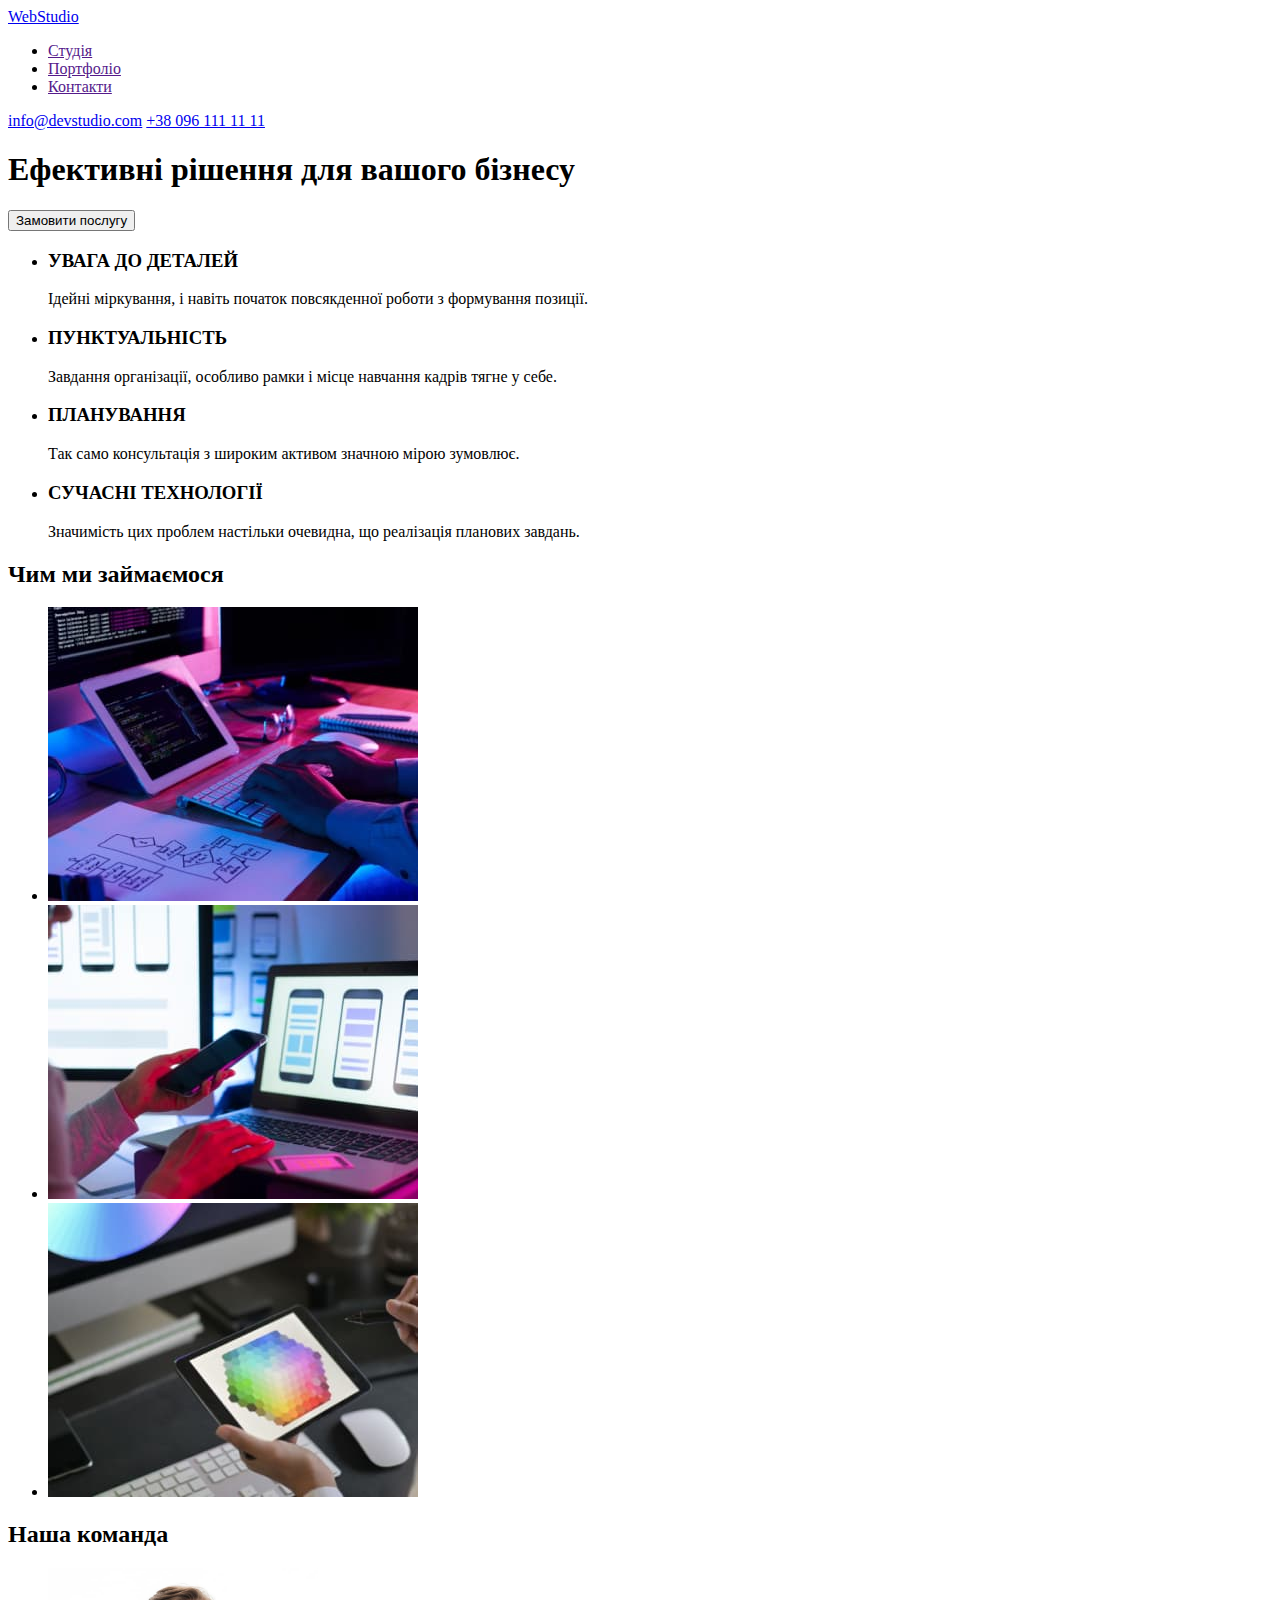
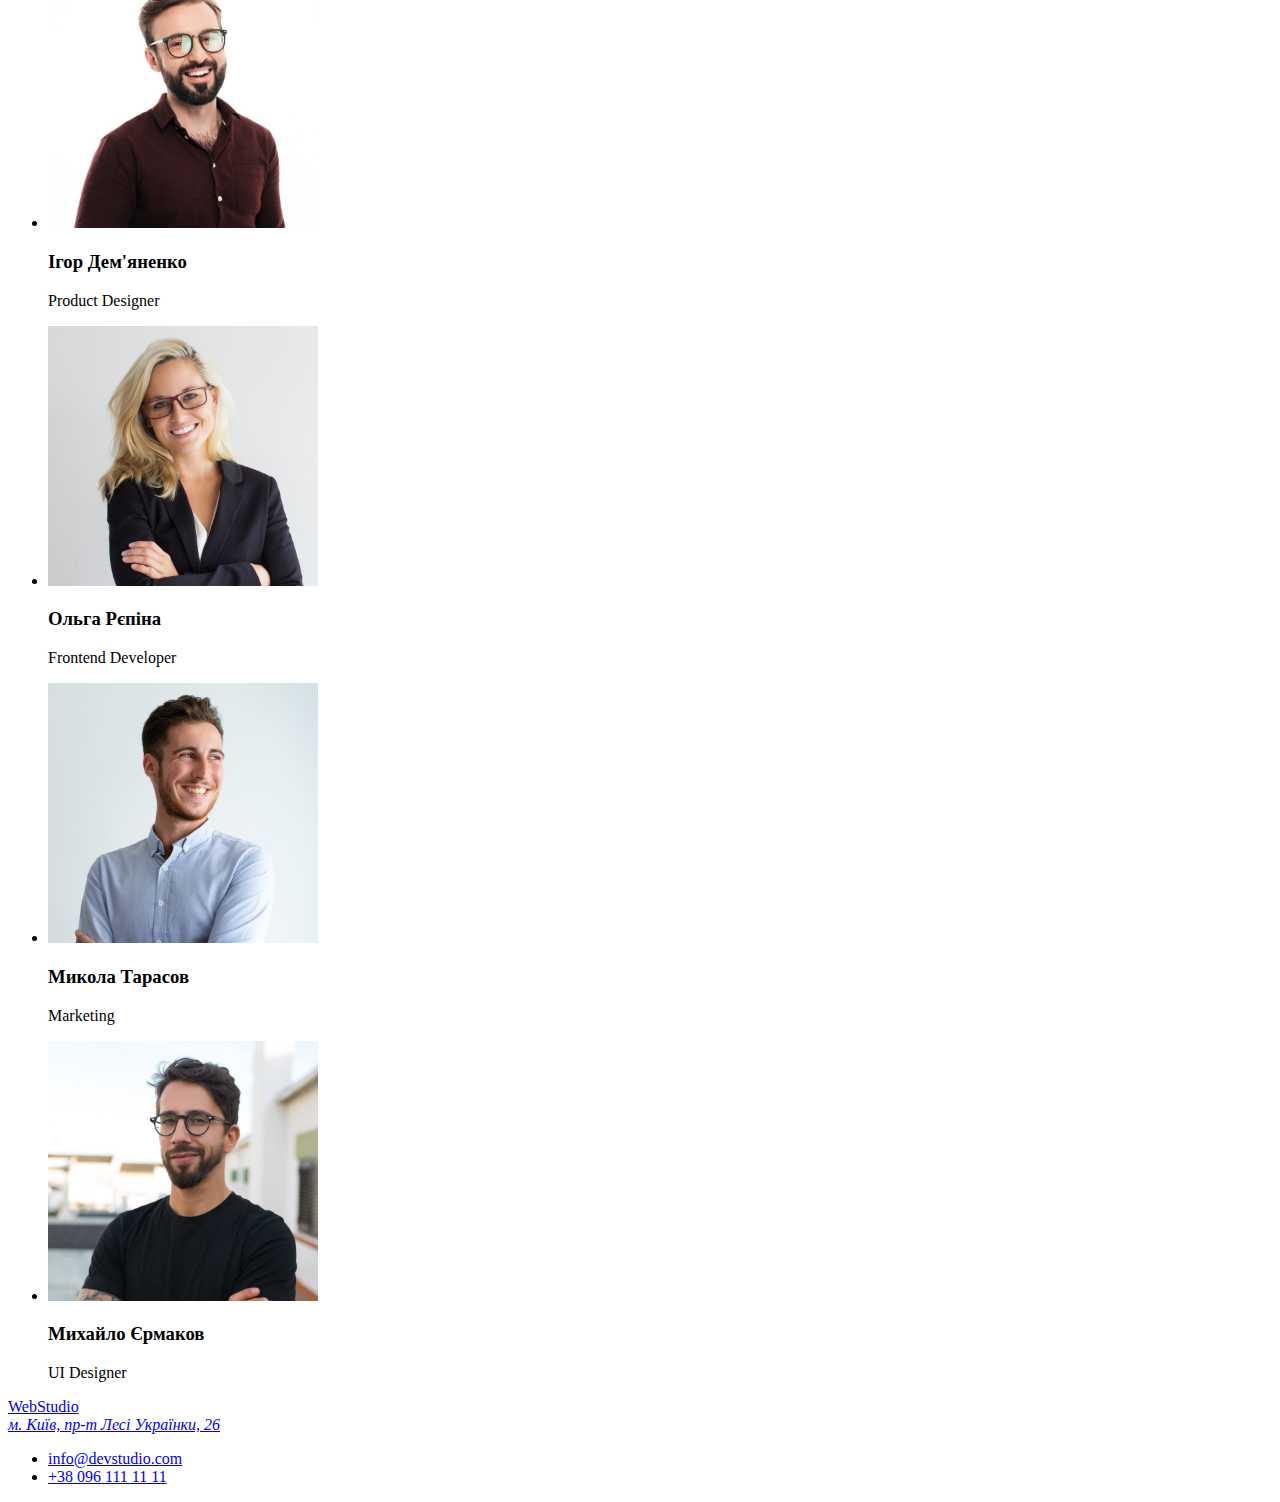
==== index.html @ 8c51a9e9 "копія першого ДЗ" ====
<!DOCTYPE html>
<html lang="uk">
  <head>
    <meta charset="UTF-8" />
    <meta http-equiv="X-UA-Compatible" content="IE=edge" />
    <meta name="viewport" content="width=device-width, initial-scale=1.0" />
    <title>Студія</title>
  </head>
  <body>
    <header>
      <nav>
        <a href="/index.html">WebStudio</a>
        <ul>
          <li><a href="">Студія</a></li>
          <li><a href="">Портфоліо</a></li>
          <li><a href="">Контакти</a></li>
        </ul>
      </nav>
      <a href="mailto:info@devstudio.com">info@devstudio.com</a>
      <a href="tel:+380961111111">+38 096 111 11 11</a>
    </header>
    <main>
      <section>
        <h1>Ефективні рішення для вашого бізнесу</h1>
        <button type="button">Замовити послугу</button>
      </section>
      <section>
        <ul>
          <li>
            <h3>УВАГА ДО ДЕТАЛЕЙ</h3>
            <p>
              Ідейні міркування, і навіть початок повсякденної роботи з
              формування позиції.
            </p>
          </li>
          <li>
            <h3>ПУНКТУАЛЬНІСТЬ</h3>
            <p>
              Завдання організації, особливо рамки і місце навчання кадрів тягне
              у себе.
            </p>
          </li>
          <li>
            <h3>ПЛАНУВАННЯ</h3>
            <p>
              Так само консультація з широким активом значною мірою зумовлює.
            </p>
          </li>
          <li>
            <h3>СУЧАСНІ ТЕХНОЛОГІЇ</h3>
            <p>
              Значимість цих проблем настільки очевидна, що реалізація планових
              завдань.
            </p>
          </li>
        </ul>
      </section>
      <section>
        <h2>Чим ми займаємося</h2>
        <ul>
          <li>
            <a href="">
              <img
                src="./images/works_1.jpg"
                alt="комп'ютер"
                width="370"
                height="294"
              />
            </a>
          </li>
          <li>
            <a href="">
              <img
                src="./images/works_2.jpg"
                alt="телефон"
                width="370"
                height="294"
              />
            </a>
          </li>
          <li>
            <a href="">
              <img
                src="./images/works_3.jpg"
                alt="планшет"
                width="370"
                height="294"
              />
            </a>
          </li>
        </ul>
      </section>
      <section>
        <h2>Наша команда</h2>
        <ul>
          <li>
            <img
              src="./images/ighor.jpg"
              alt="ighor_photo"
              width="270"
              height="260"
            />
            <h3>Ігор Дем'яненко</h3>
            <p>Product Designer</p>
          </li>
          <li>
            <img
              src="./images/olgha.jpg"
              alt="olgha_photo"
              width="270"
              height="260"
            />
            <h3>Ольга Рєпіна</h3>
            <p>Frontend Developer</p>
          </li>
          <li>
            <img
              src="./images/nikolay.jpg"
              alt="nikolay_photo"
              width="270"
              height="260"
            />
            <h3>Микола Тарасов</h3>
            <p>Marketing</p>
          </li>
          <li>
            <img
              src="./images/mihal.jpg"
              alt="mihal_photo"
              width="270"
              height="260"
            />
            <h3>Михайло Єрмаков</h3>
            <p>UI Designer</p>
          </li>
        </ul>
      </section>
    </main>
    <footer>
      <a href="/index.html">WebStudio</a>
      <address>
        <a
          href="https://goo.gl/maps/SMQZqqdCy8B11mjf8"
          target="_blank"
          rel="noreferrer noopener nofollow"
          >м. Київ, пр-т Лесі Українки, 26</a
        >
      </address>
      <ul>
        <li><a href="mailto:info@devstudio.com">info@devstudio.com</a></li>
        <li><a href="tel:+380961111111">+38 096 111 11 11</a></li>
      </ul>
    </footer>
  </body>
</html>
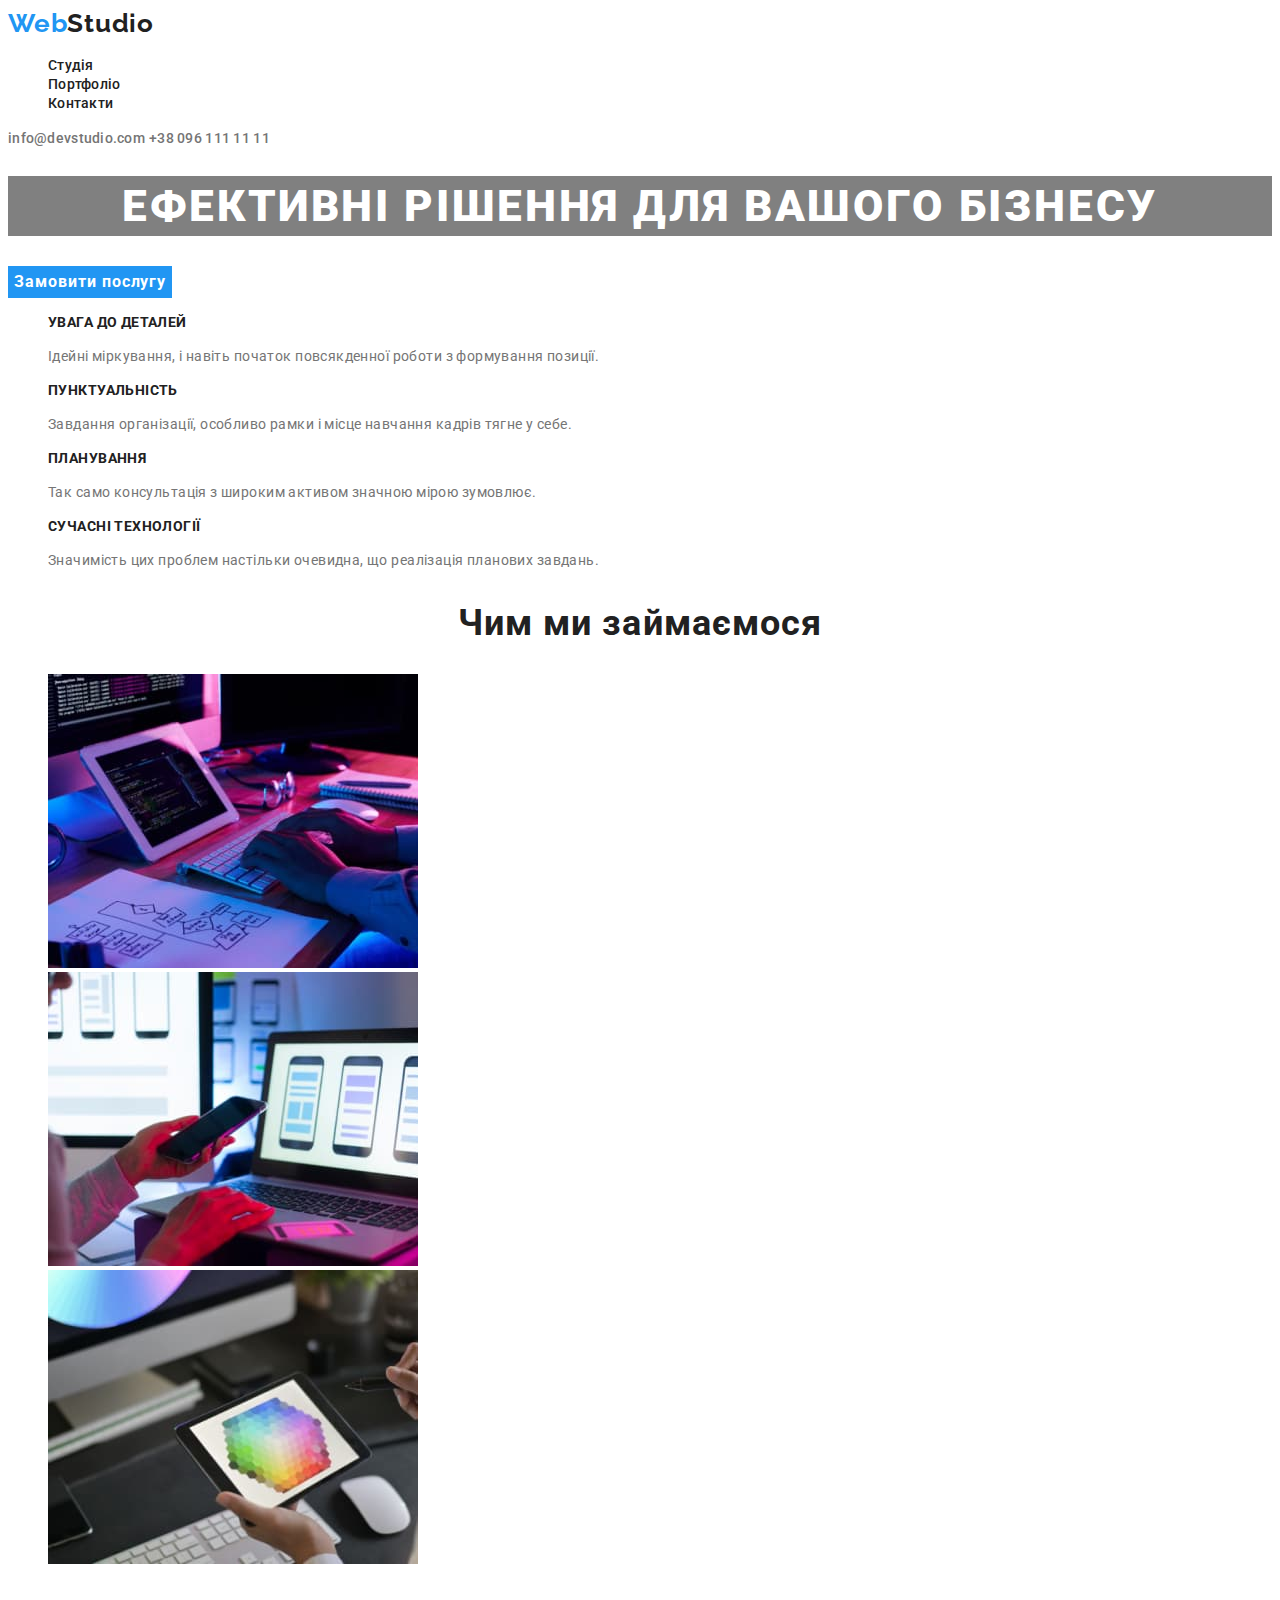
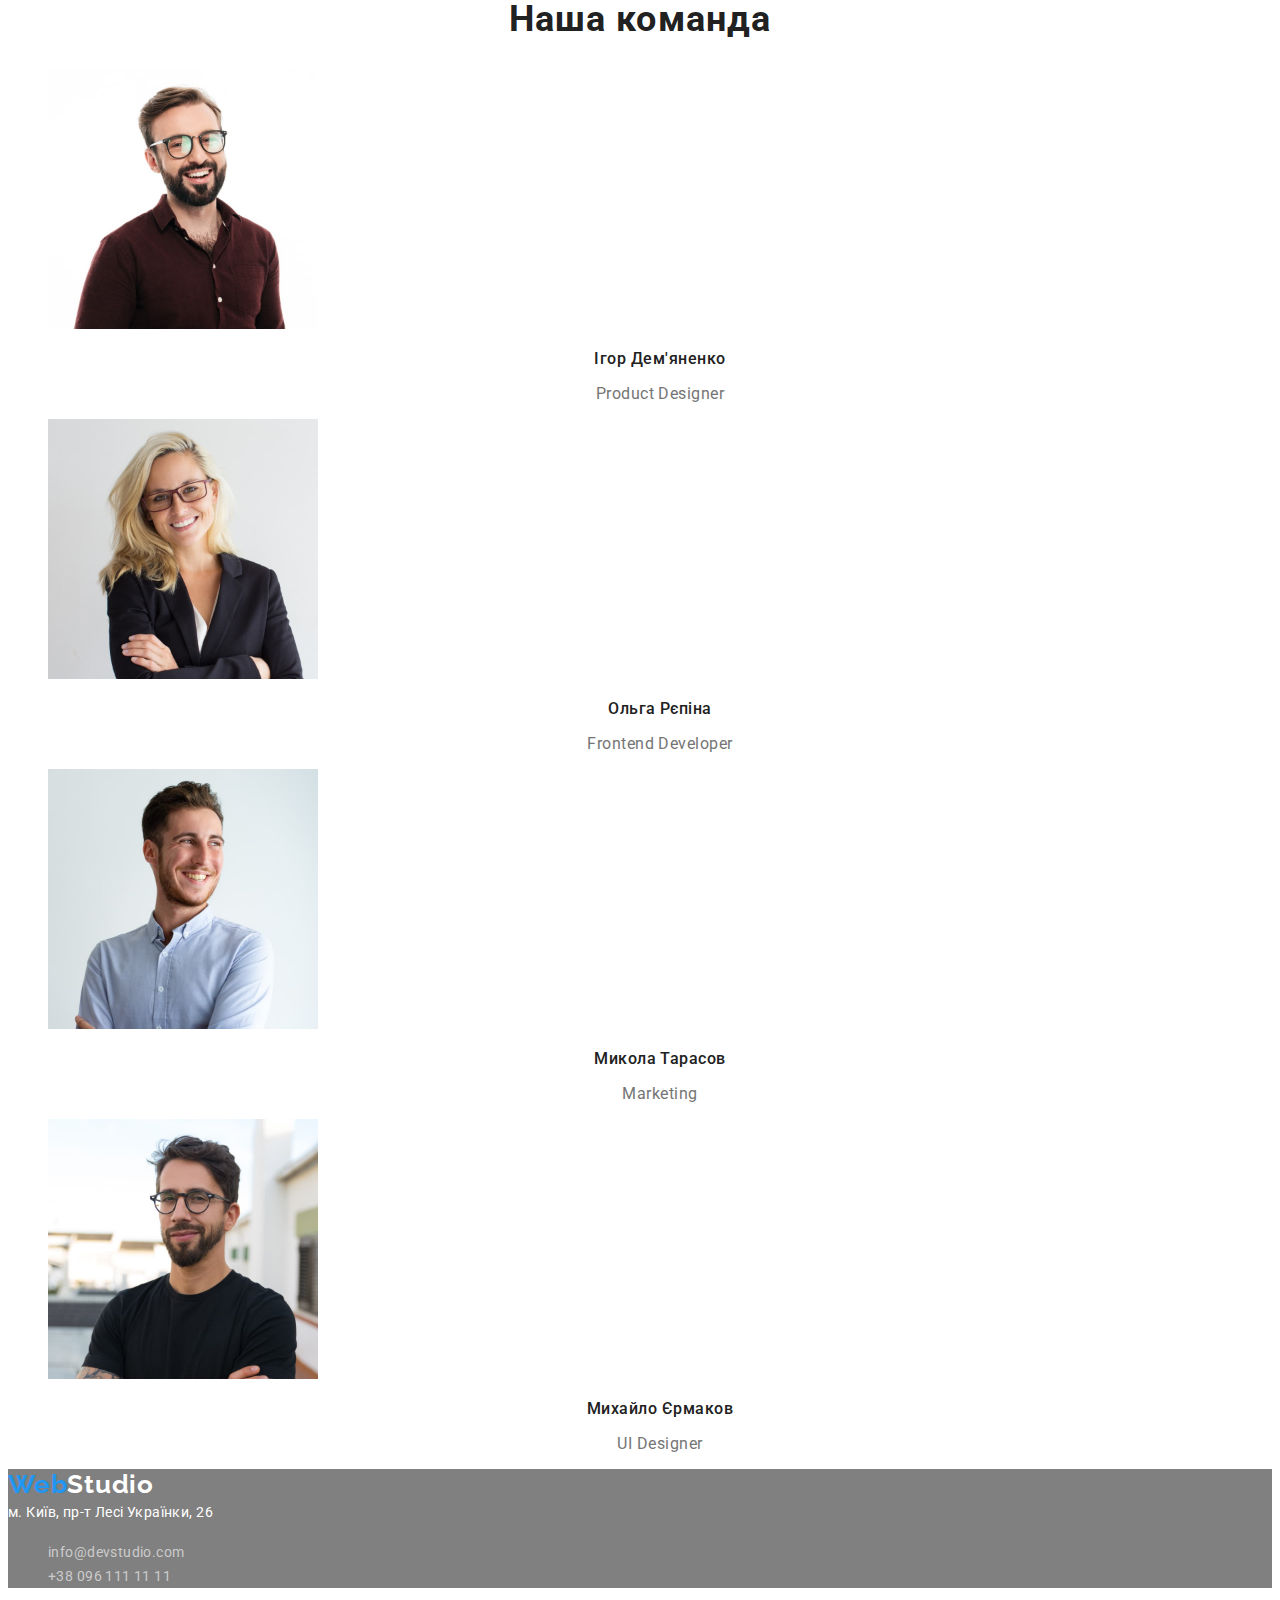
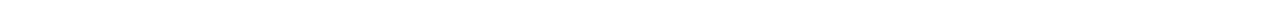
==== commit 920a29da: "додає сторінку портфоліо та СSS для index" ====
--- a/index.html
+++ b/index.html
@@ -5,50 +5,57 @@
     <meta http-equiv="X-UA-Compatible" content="IE=edge" />
     <meta name="viewport" content="width=device-width, initial-scale=1.0" />
     <title>Студія</title>
+    <link rel="stylesheet" href="./css/styles.css">
+    <link rel="preconnect" href="https://fonts.googleapis.com" />
+    <link rel="preconnect" href="https://fonts.gstatic.com" crossorigin />
+    <link
+      href="https://fonts.googleapis.com/css2?family=Raleway:wght@700&family=Roboto:wght@400;500;700;900&display=swap"
+      rel="stylesheet"
+    />
   </head>
   <body>
     <header>
       <nav>
-        <a href="/index.html">WebStudio</a>
-        <ul>
-          <li><a href="">Студія</a></li>
-          <li><a href="">Портфоліо</a></li>
-          <li><a href="">Контакти</a></li>
+        <a class="title link" href="/index.html">Web<span class="title-part">Studio</span></a>
+        <ul class="nav-menu list">
+          <li class="nav-menu-item"><a href=""class="nav-menu-link link">Студія</a></li>
+          <li class="nav-menu-item"><a href="/portfolio.html"class="nav-menu-link link">Портфоліо</a></li>
+          <li class="nav-menu-item"><a href=""class="nav-menu-link link">Контакти</a></li>
         </ul>
       </nav>
-      <a href="mailto:info@devstudio.com">info@devstudio.com</a>
-      <a href="tel:+380961111111">+38 096 111 11 11</a>
+      <a class="header-cont link" href="mailto:info@devstudio.com">info@devstudio.com</a>
+      <a class="header-cont link" href="tel:+380961111111">+38 096 111 11 11</a>
     </header>
     <main>
-      <section>
-        <h1>Ефективні рішення для вашого бізнесу</h1>
-        <button type="button">Замовити послугу</button>
+      <section class="hero">
+        <h1 class="hero-title">Ефективні рішення для вашого бізнесу</h1>
+        <button class="hero-btn" type="button">Замовити послугу</button>
       </section>
-      <section>
-        <ul>
+      <section class="about">
+        <ul class="list">
           <li>
-            <h3>УВАГА ДО ДЕТАЛЕЙ</h3>
-            <p>
+            <h3 class="about-title ">УВАГА ДО ДЕТАЛЕЙ</h3>
+            <p class="about-text">
               Ідейні міркування, і навіть початок повсякденної роботи з
               формування позиції.
             </p>
           </li>
           <li>
-            <h3>ПУНКТУАЛЬНІСТЬ</h3>
-            <p>
+            <h3 class="about-title ">ПУНКТУАЛЬНІСТЬ</h3>
+            <p class="about-text">
               Завдання організації, особливо рамки і місце навчання кадрів тягне
               у себе.
             </p>
           </li>
           <li>
-            <h3>ПЛАНУВАННЯ</h3>
-            <p>
+            <h3 class="about-title ">ПЛАНУВАННЯ</h3>
+            <p class="about-text">
               Так само консультація з широким активом значною мірою зумовлює.
             </p>
           </li>
           <li>
-            <h3>СУЧАСНІ ТЕХНОЛОГІЇ</h3>
-            <p>
+            <h3 class="about-title ">СУЧАСНІ ТЕХНОЛОГІЇ</h3>
+            <p class="about-text">
               Значимість цих проблем настільки очевидна, що реалізація планових
               завдань.
             </p>
@@ -57,7 +64,7 @@
       </section>
       <section>
         <h2>Чим ми займаємося</h2>
-        <ul>
+        <ul class="list">
           <li>
             <a href="">
               <img
@@ -90,9 +97,9 @@
           </li>
         </ul>
       </section>
-      <section>
+      <section class="team">
         <h2>Наша команда</h2>
-        <ul>
+        <ul class="list">
           <li>
             <img
               src="./images/ighor.jpg"
@@ -100,8 +107,8 @@
               width="270"
               height="260"
             />
-            <h3>Ігор Дем'яненко</h3>
-            <p>Product Designer</p>
+            <h3 class="team-member" >Ігор Дем'яненко</h3>
+            <p class="team-member-prof">Product Designer</p>
           </li>
           <li>
             <img
@@ -110,8 +117,8 @@
               width="270"
               height="260"
             />
-            <h3>Ольга Рєпіна</h3>
-            <p>Frontend Developer</p>
+            <h3 class="team-member" >Ольга Рєпіна</h3>
+            <p class="team-member-prof">Frontend Developer</p>
           </li>
           <li>
             <img
@@ -120,8 +127,8 @@
               width="270"
               height="260"
             />
-            <h3>Микола Тарасов</h3>
-            <p>Marketing</p>
+            <h3 class="team-member" >Микола Тарасов</h3>
+            <p class="team-member-prof">Marketing</p>
           </li>
           <li>
             <img
@@ -130,25 +137,25 @@
               width="270"
               height="260"
             />
-            <h3>Михайло Єрмаков</h3>
-            <p>UI Designer</p>
+            <h3 class="team-member" >Михайло Єрмаков</h3>
+            <p class="team-member-prof" >UI Designer</p>
           </li>
         </ul>
       </section>
     </main>
-    <footer>
-      <a href="/index.html">WebStudio</a>
+    <footer class="ftr">
+      <a class="logo-ft link" href="/index.html">Web<span class="logo-ft-part">Studio</span> </a>
       <address>
-        <a
+        <a class="map link"
           href="https://goo.gl/maps/SMQZqqdCy8B11mjf8"
           target="_blank"
           rel="noreferrer noopener nofollow"
           >м. Київ, пр-т Лесі Українки, 26</a
         >
       </address>
-      <ul>
-        <li><a href="mailto:info@devstudio.com">info@devstudio.com</a></li>
-        <li><a href="tel:+380961111111">+38 096 111 11 11</a></li>
+      <ul class="list">
+        <li><a class="ft-cont link" href="mailto:info@devstudio.com">info@devstudio.com</a></li>
+        <li><a class="ft-cont link" href="tel:+380961111111">+38 096 111 11 11</a></li>
       </ul>
     </footer>
   </body>
--- a/css/styles.css
+++ b/css/styles.css
@@ -0,0 +1,176 @@
+
+/* основной цвет текста #757575 */
+/* цвет текста заголовков #212121 */
+/* цвет акцента #2196F3 */
+
+:root {
+    --primary-text-color: #757575;
+    --title-text-color: #212121;
+    --accent-color: #2196F3;
+}
+
+
+.link{
+    text-decoration: none;
+}
+.list{
+    list-style-type: none;
+}
+body{
+    font-family: Roboto, sans-serif;
+}
+h2{
+    font-family: 'Roboto';    
+    font-weight: 700;
+    font-size: 36px;
+    line-height: calc(42/36);
+    text-align: center;
+    letter-spacing: 0.03em;
+    color: var(--title-text-color)
+}
+/* ----------------HEADER---------------- */
+
+.title{
+    
+    font-family: 'Raleway';    
+    font-weight: 700;
+    font-size: 26px;
+    line-height: calc(31/26); 
+    letter-spacing: 0.03em;    
+    color: var(--accent-color);
+}
+.title-part {       
+    color: var(--title-text-color);
+}
+.nav-menu {
+
+}
+.nav-menu-item {
+    
+}
+.nav-menu-link {
+    font-weight: 500;
+    font-size: 14px;
+    line-height: calc(16/14);
+    letter-spacing: 0.02em;    
+    color:var(--title-text-color);
+}
+.nav-menu-link:hover, .nav-menu-link:focus {
+    color:  var(--accent-color);
+}
+.header-cont {
+    font-weight: 500;
+    font-size: 14px;
+    line-height: calc(16/14);
+    letter-spacing: 0.02em;    
+    color:var(--primary-text-color);
+}
+.header-cont:hover, .header-cont:focus{
+    color:  var(--accent-color);
+}
+
+/* ------------------HERO---------------- */
+
+.hero-title{
+    background-color: gray;
+font-weight: 900;
+font-size: 44px;
+line-height: calc(60/44);
+text-align: center;
+letter-spacing: 0.06em;
+text-transform: uppercase;
+
+
+color: #FFFFFF;
+}
+.hero-btn{
+    background-color: var(--accent-color);
+    font-family: inherit;
+    font-style: normal;
+    font-weight: 700;
+    font-size: 16px;
+    line-height: calc(30/16);
+    display: flex;
+    align-items: center;
+    text-align: center;
+    letter-spacing: 0.06em;
+    cursor: pointer;
+    border: none;
+    color: #FFFFFF;
+}
+/* ------------------ABOUT---------------- */
+
+.about {
+}
+.about-title {
+    font-weight: 700;
+    font-size: 14px;
+    line-height: calc(16/14);
+    letter-spacing: 0.03em;
+    text-transform: uppercase;
+    color: var(--title-text-color);
+}
+.about-text {
+    font-weight: 400;
+    font-size: 14px;
+    line-height: 24px;
+    letter-spacing: 0.03em;
+    color: var(--primary-text-color);
+}
+/* ------------------TEAM---------------- */
+.team-member{
+    font-weight: 500;
+    font-size: 16px;
+    line-height: calc(19/16);
+    text-align: center;
+    letter-spacing: 0.03em;
+    color: var(--title-text-color);
+
+}
+.team-member-prof{
+    font-weight: 400;
+    font-size: 16px;
+    line-height: calc(19/16);
+    text-align: center;
+    letter-spacing: 0.03em;
+    color: var(--primary-text-color);
+}
+
+/* -----------------------FOOTER -----------------------*/
+.ftr{
+    background-color: grey;
+}
+.logo-ft {
+    font-family: 'Raleway';
+    font-weight: 700;
+    font-size: 26px;
+    line-height: calc(31/26);
+    letter-spacing: 0.03em;
+    color: var(--accent-color);
+}
+
+.logo-ft-part {
+    color: #FFFFFF;
+}
+.map {
+    font-style: normal;
+    font-weight: 400;
+    font-size: 14px;
+    line-height: calc(24/14);
+    letter-spacing: 0.03em;
+    color: #FFFFFF;
+}
+
+.ft-cont {
+    font-weight: 400;
+    font-size: 14px;
+    line-height: calc(24/14);
+    letter-spacing: 0.03em;
+    color: rgba(255, 255, 255, 0.6);
+
+}
+.ft-cont:hover, .ft-cont:focus{
+    color:  var(--accent-color);
+}
+.map:hover, .map:focus{
+    color:  var(--accent-color);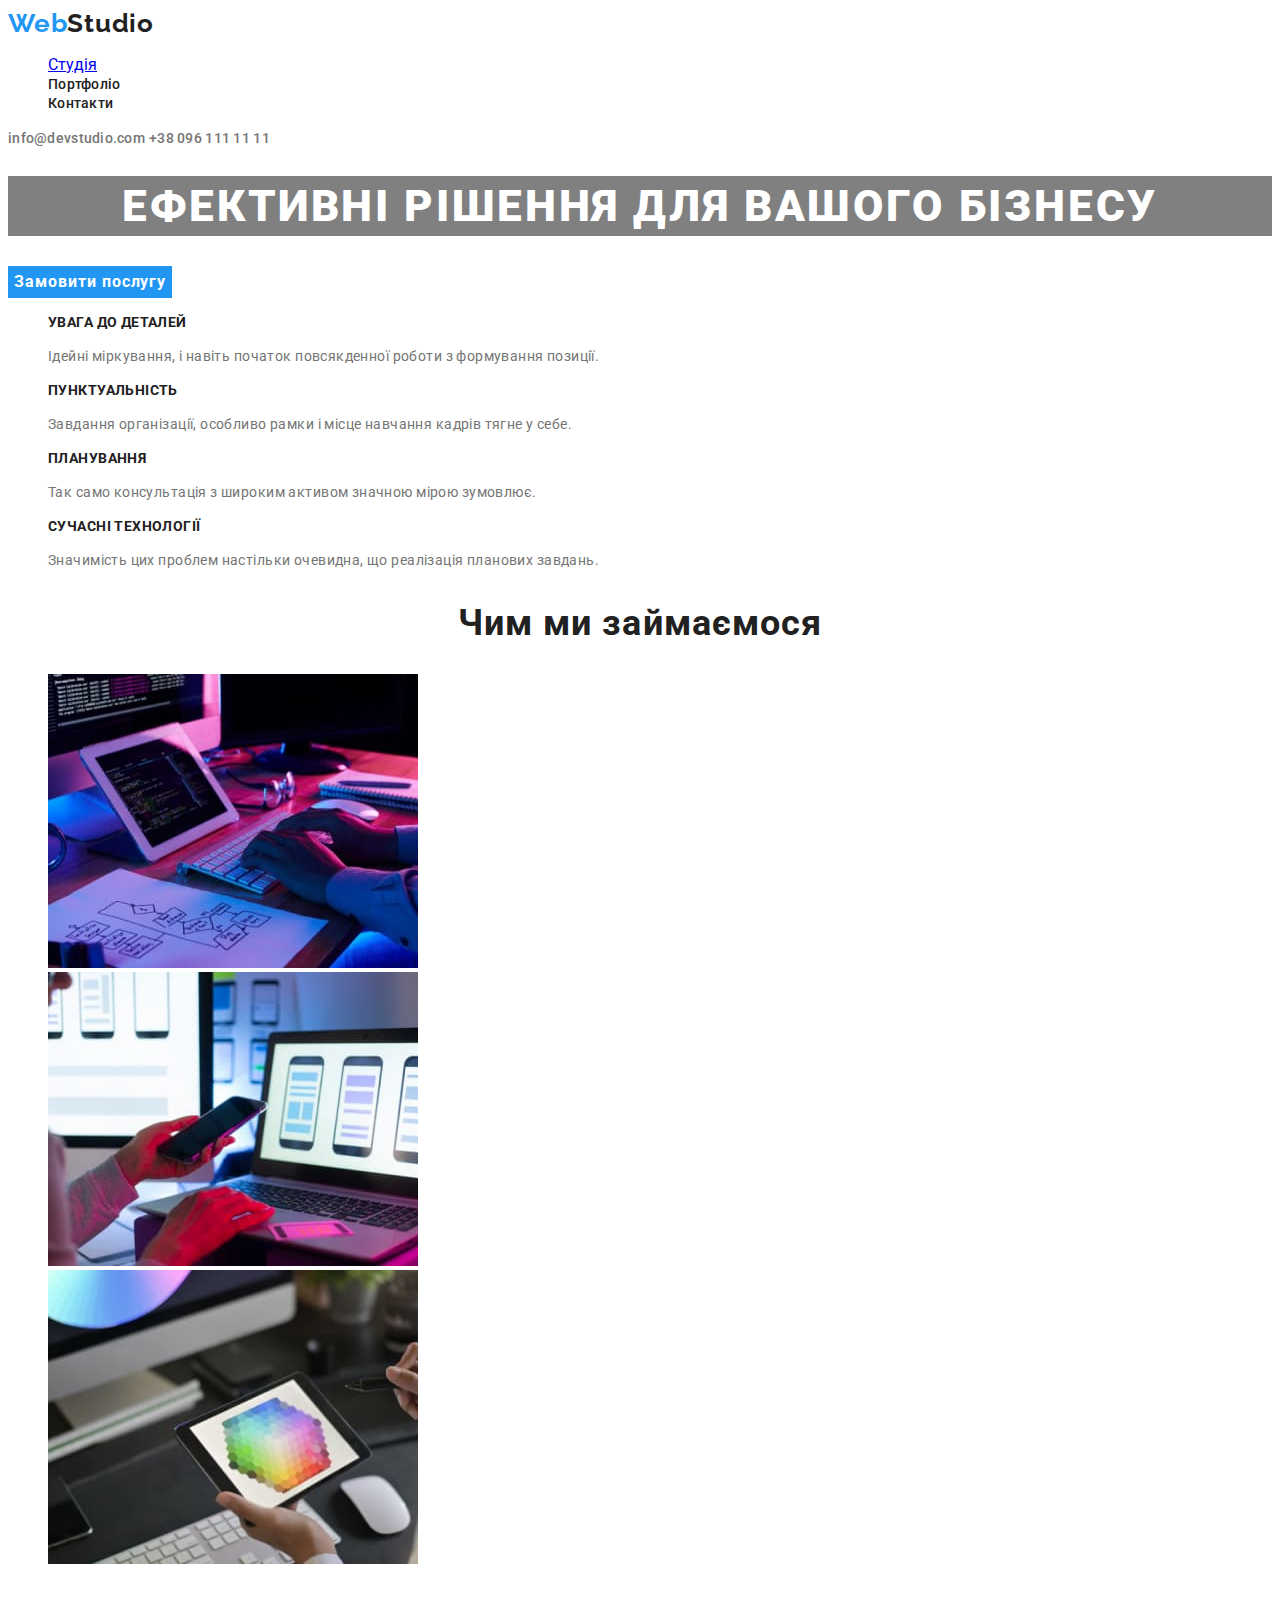
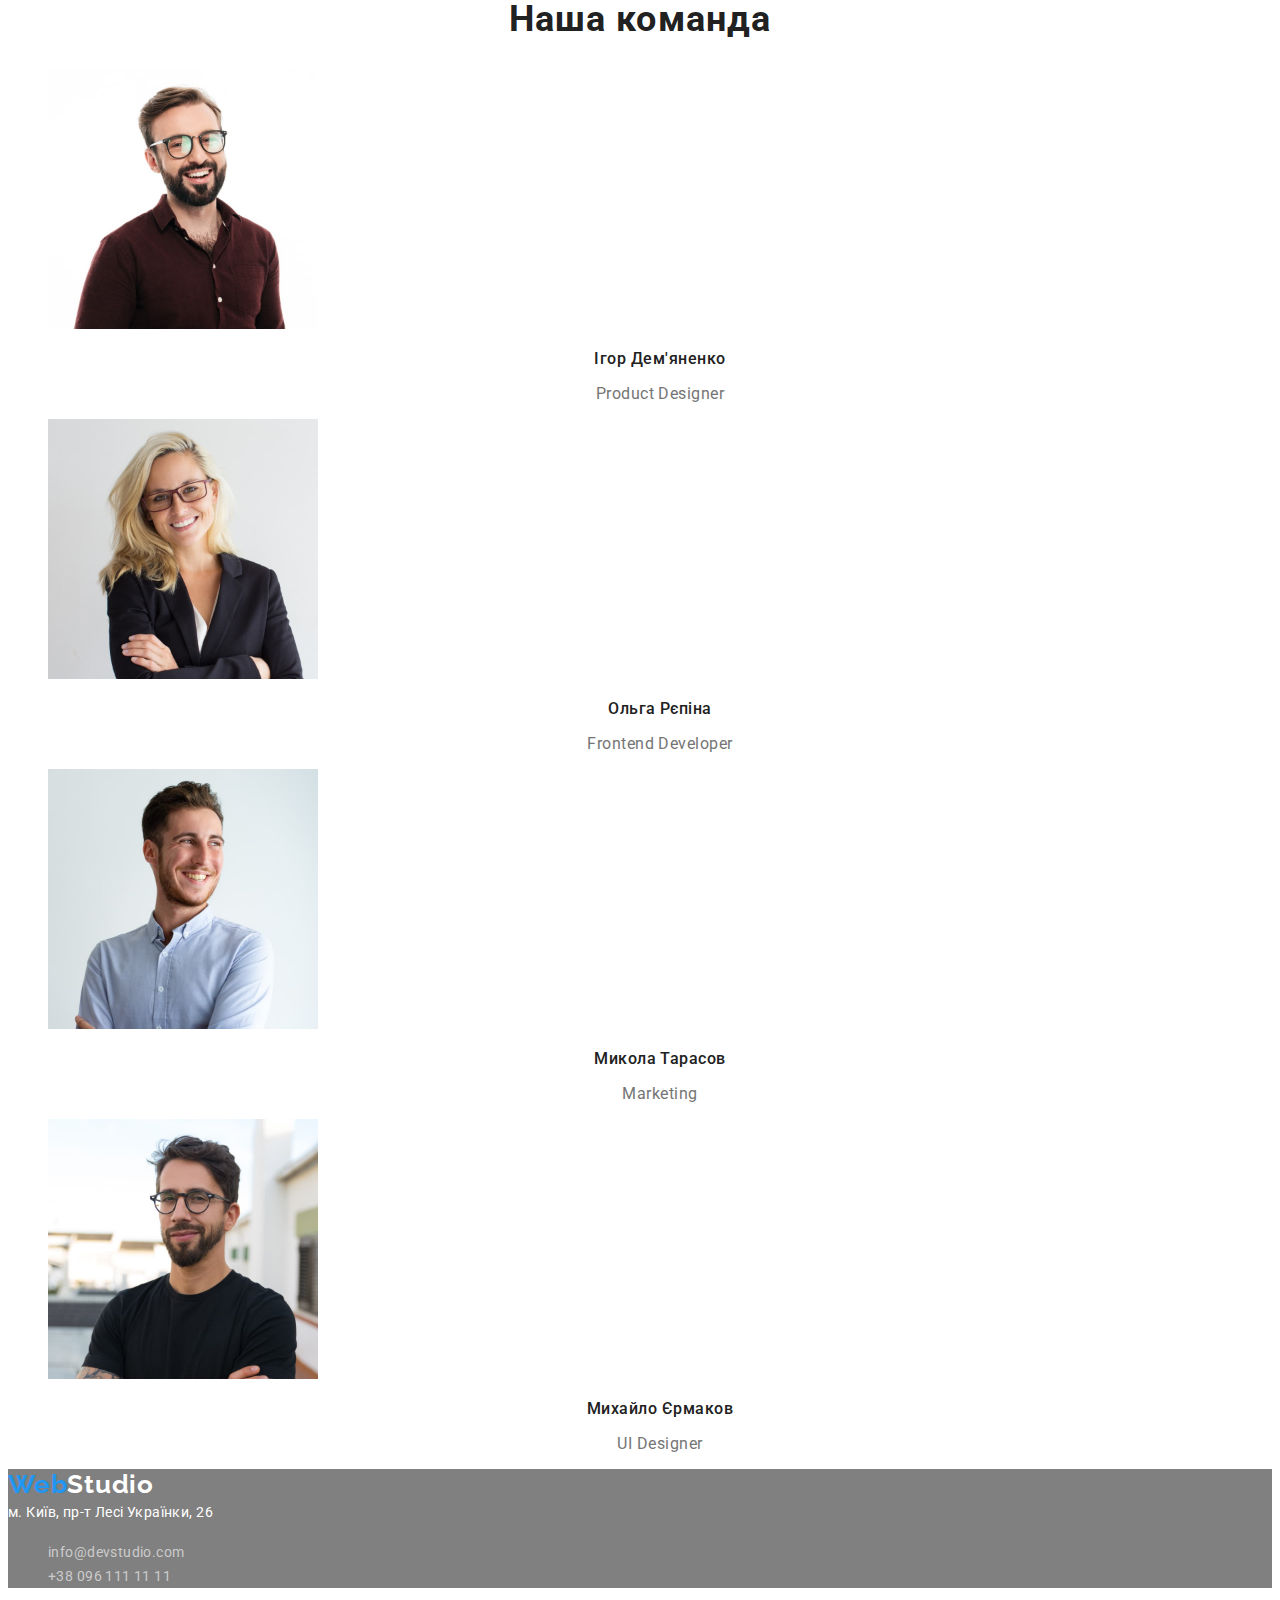
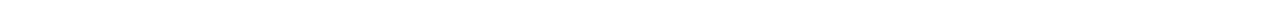
==== commit 98dc4ef7: "исправляет баг по переходу на страницы" ====
--- a/index.html
+++ b/index.html
@@ -16,10 +16,10 @@
   <body>
     <header>
       <nav>
-        <a class="title link" href="/index.html">Web<span class="title-part">Studio</span></a>
+        <a class="title link" href="./index.html">Web<span class="title-part">Studio</span></a>
         <ul class="nav-menu list">
-          <li class="nav-menu-item"><a href=""class="nav-menu-link link">Студія</a></li>
-          <li class="nav-menu-item"><a href="/portfolio.html"class="nav-menu-link link">Портфоліо</a></li>
+          <li class="nav-menu-item"><a href="./index.html""class="nav-menu-link link">Студія</a></li>
+          <li class="nav-menu-item"><a href="./portfolio.html"class="nav-menu-link link">Портфоліо</a></li>
           <li class="nav-menu-item"><a href=""class="nav-menu-link link">Контакти</a></li>
         </ul>
       </nav>
@@ -144,7 +144,7 @@
       </section>
     </main>
     <footer class="ftr">
-      <a class="logo-ft link" href="/index.html">Web<span class="logo-ft-part">Studio</span> </a>
+      <a class="logo-ft link" href="./index.html">Web<span class="logo-ft-part">Studio</span> </a>
       <address>
         <a class="map link"
           href="https://goo.gl/maps/SMQZqqdCy8B11mjf8"
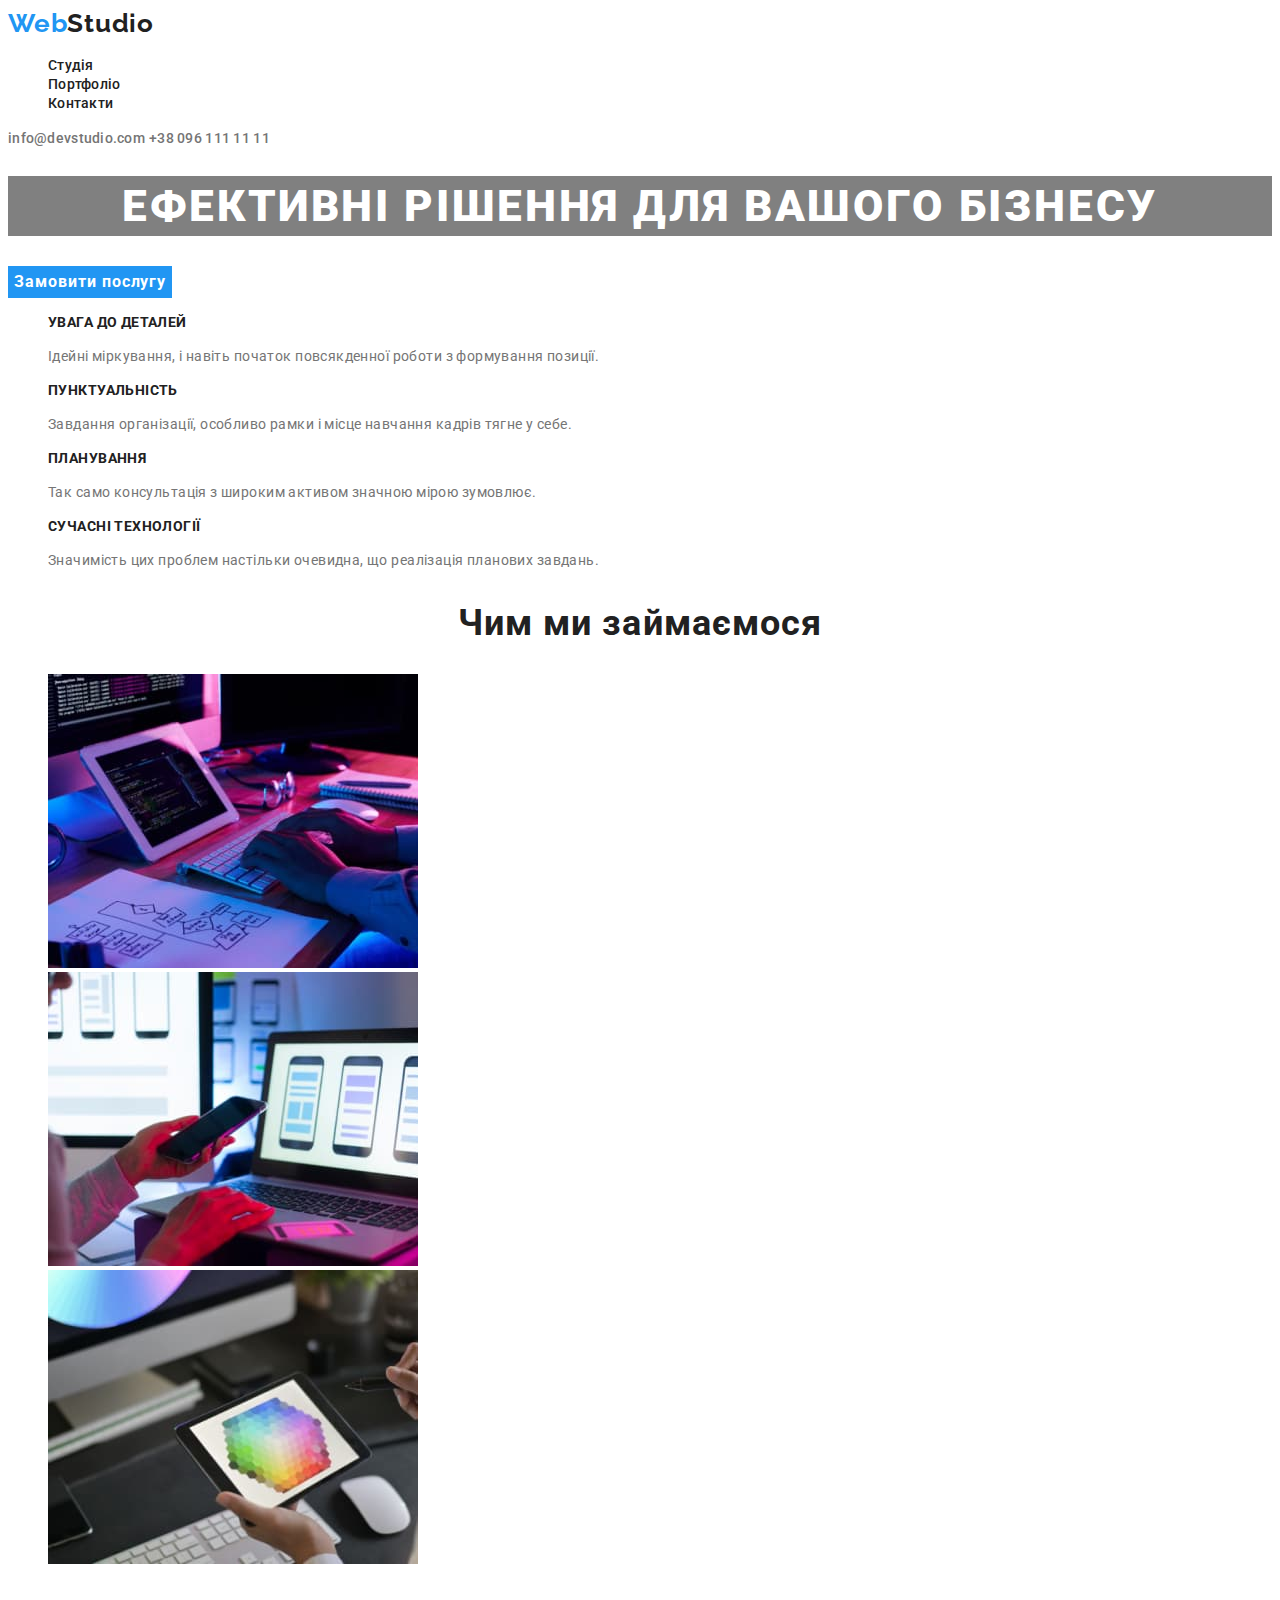
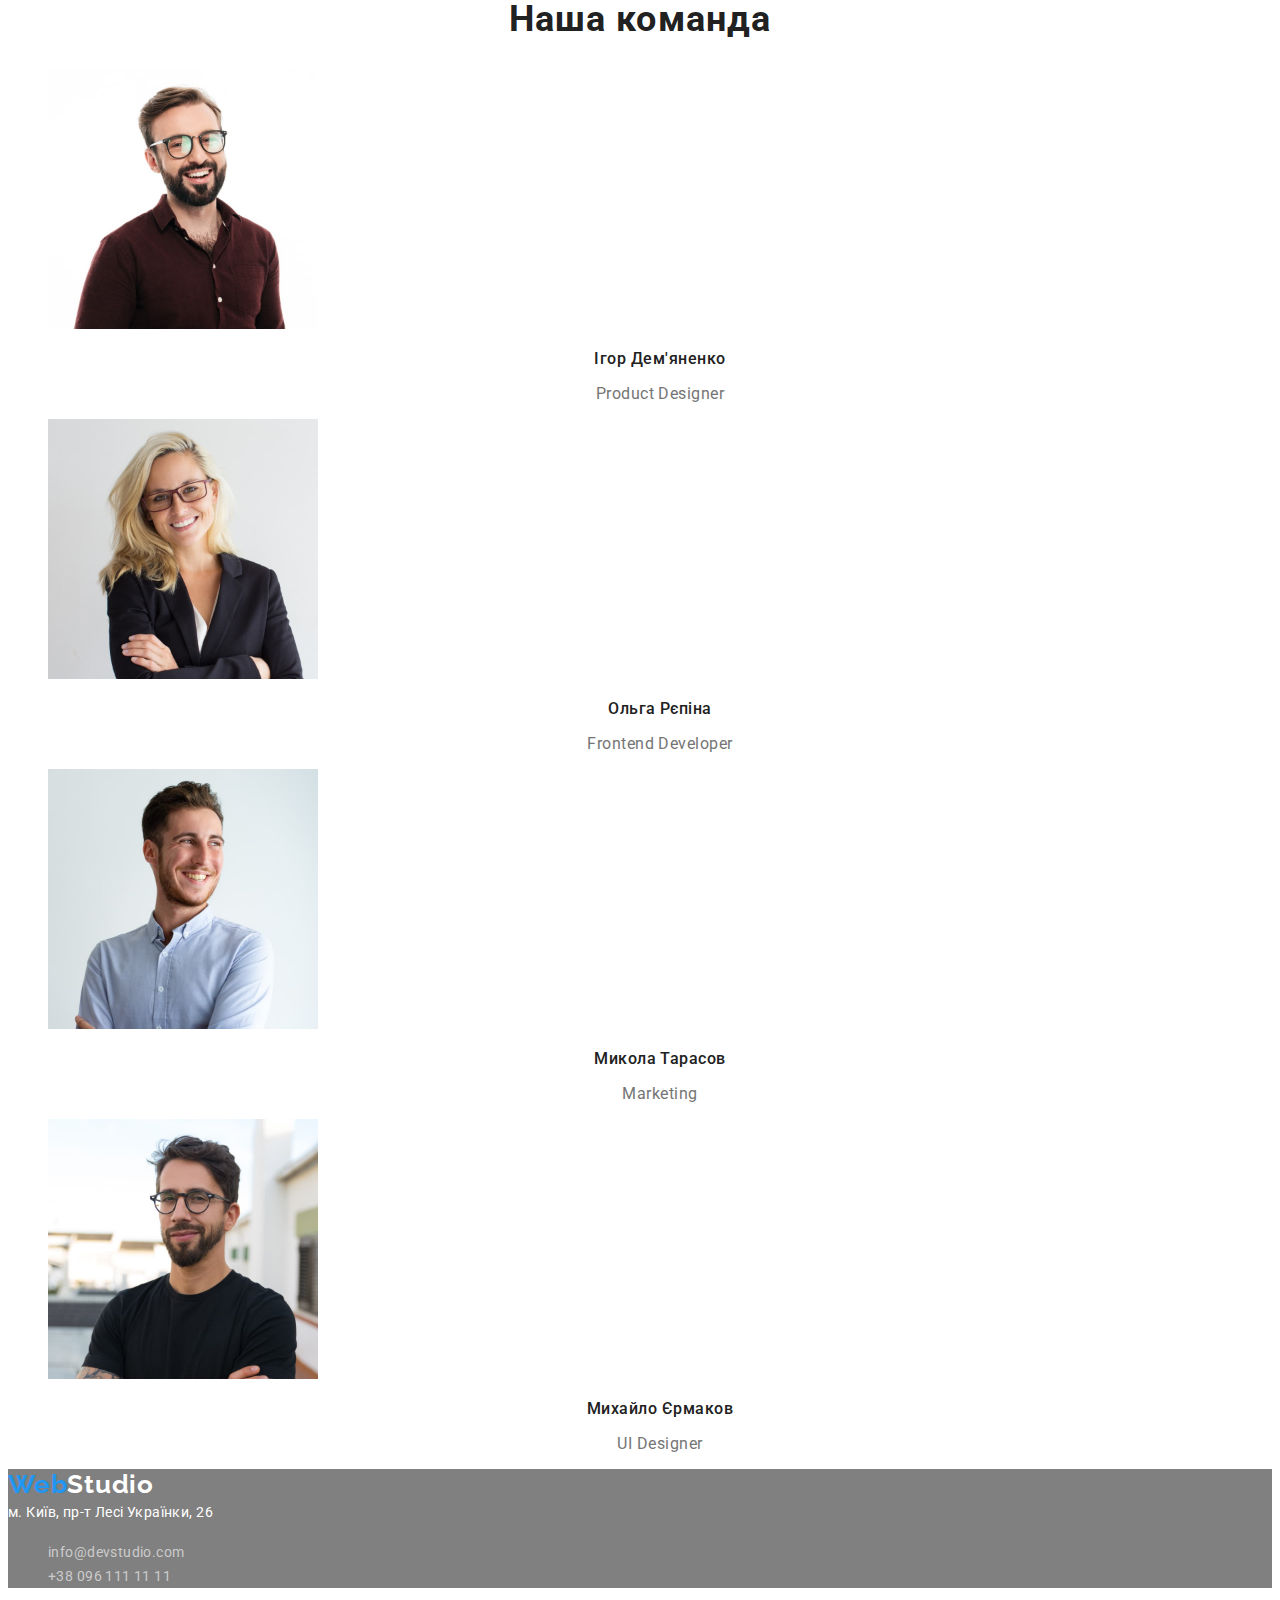
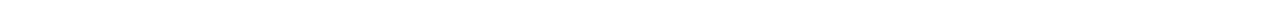
==== commit e5ec3891: "поточне збереження" ====
--- a/index.html
+++ b/index.html
@@ -18,8 +18,8 @@
       <nav>
         <a class="title link" href="./index.html">Web<span class="title-part">Studio</span></a>
         <ul class="nav-menu list">
-          <li class="nav-menu-item"><a href="./index.html""class="nav-menu-link link">Студія</a></li>
-          <li class="nav-menu-item"><a href="./portfolio.html"class="nav-menu-link link">Портфоліо</a></li>
+          <li class="nav-menu-item"><a href="./index.html" class="nav-menu-link link">Студія</a></li>
+          <li class="nav-menu-item"><a href="../portfolio.html"class="nav-menu-link link">Портфоліо</a></li>
           <li class="nav-menu-item"><a href=""class="nav-menu-link link">Контакти</a></li>
         </ul>
       </nav>
--- a/css/styles.css
+++ b/css/styles.css
@@ -173,4 +173,48 @@
     color:  var(--accent-color);
 }
 .map:hover, .map:focus{
-    color:  var(--accent-color);+    color:  var(--accent-color);
+}
+
+    /* ----------------------portfolio-------------------- */
+
+    .btn-list{
+        background: #F5F4FA;
+        border-radius: 4px;
+        font-family: inherit;
+        font-style: normal;
+        font-weight: 500;
+        font-size: 16px;
+        line-height: calc(26/16);
+        text-align: center;
+        letter-spacing: 0.03em;
+        cursor: pointer;
+        /* просто для зручного перегляду */
+        border-style: thin; 
+        color: var(--title-text-color);
+        width: 125px;
+        cursor: pointer;
+    }
+
+        
+    .btn-list:hover, .btn-list:focus{
+        background-color: var(--accent-color); 
+        color #FFFFFF;
+        }
+
+
+      
+ /* .list-title {
+        font-weight: 700;
+        font-size: 18px;
+        line-height: calc(36/18);
+        letter-spacing: 0.06em;
+        color: #212121; */
+
+  
+    .list-info {
+        font-size: 16px;
+        line-height: calc(30/16);
+        letter-spacing: 0.03em;
+        color: #757575;
+    }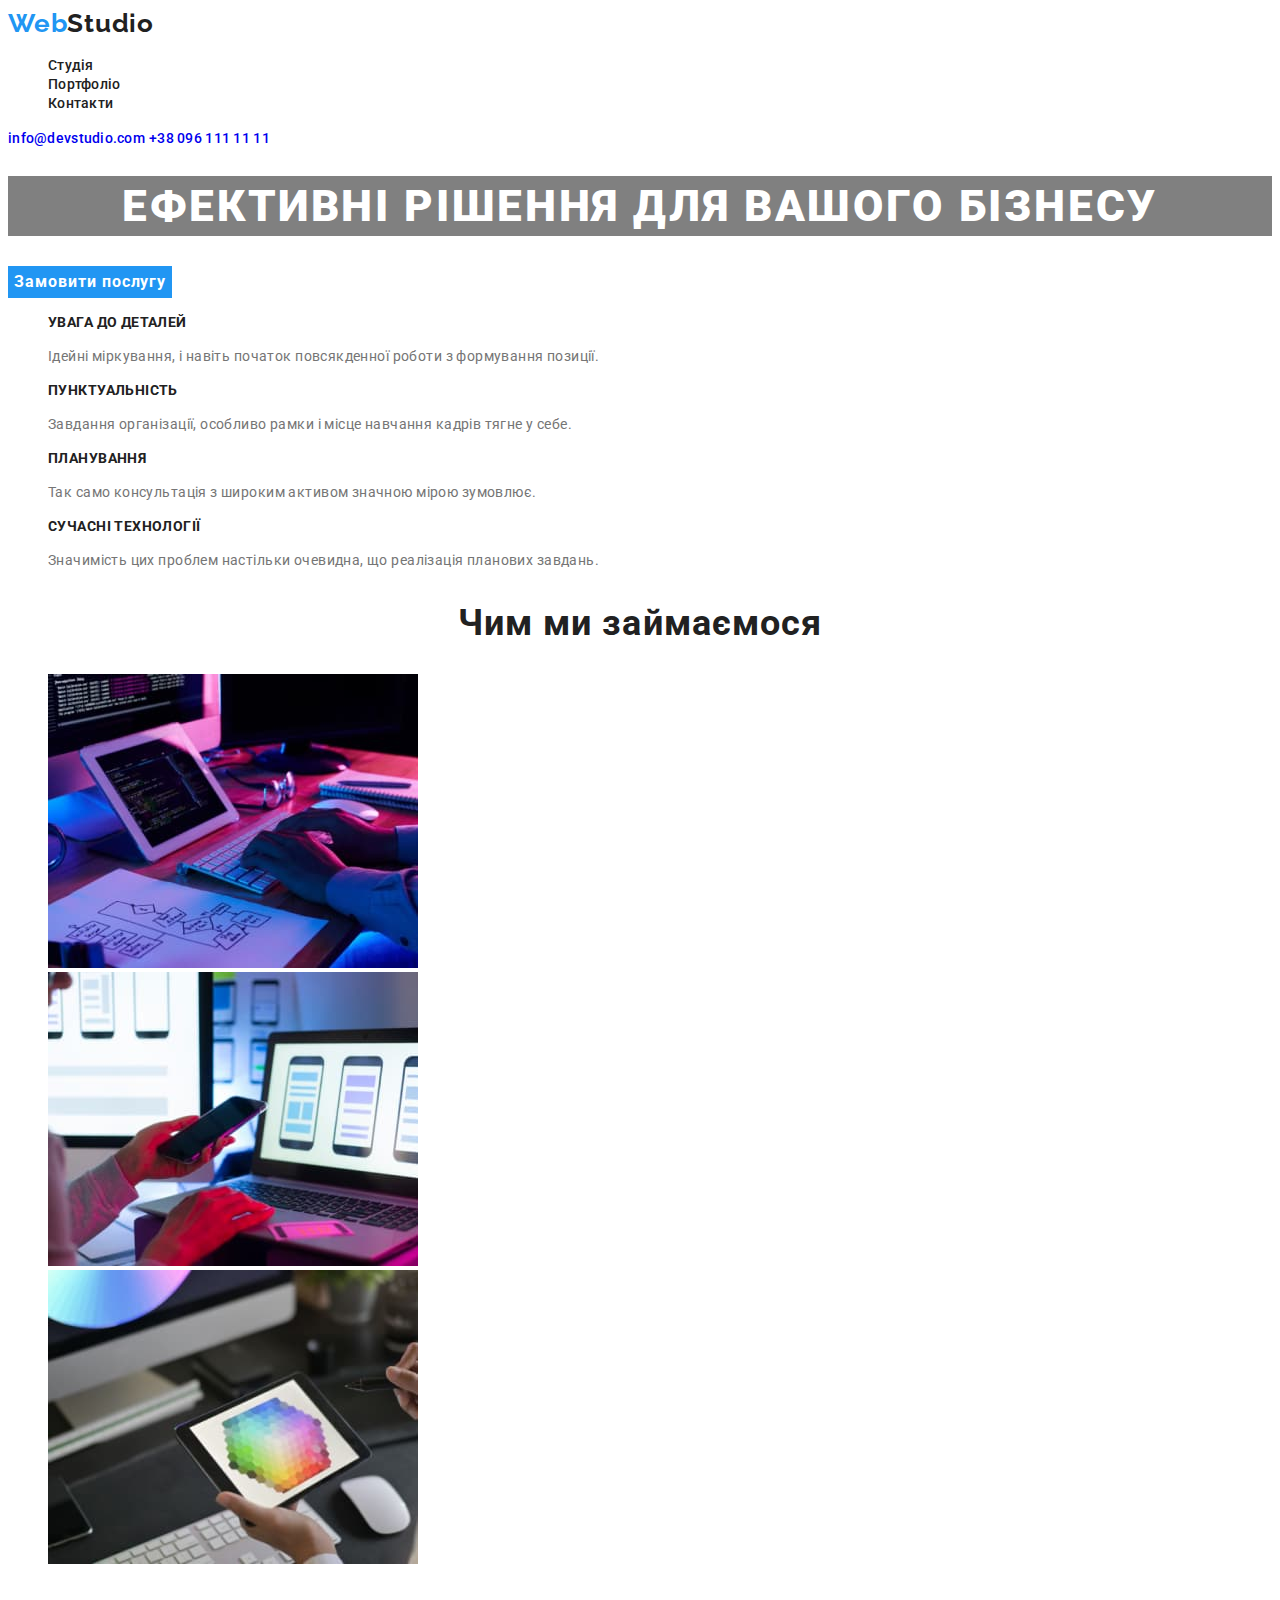
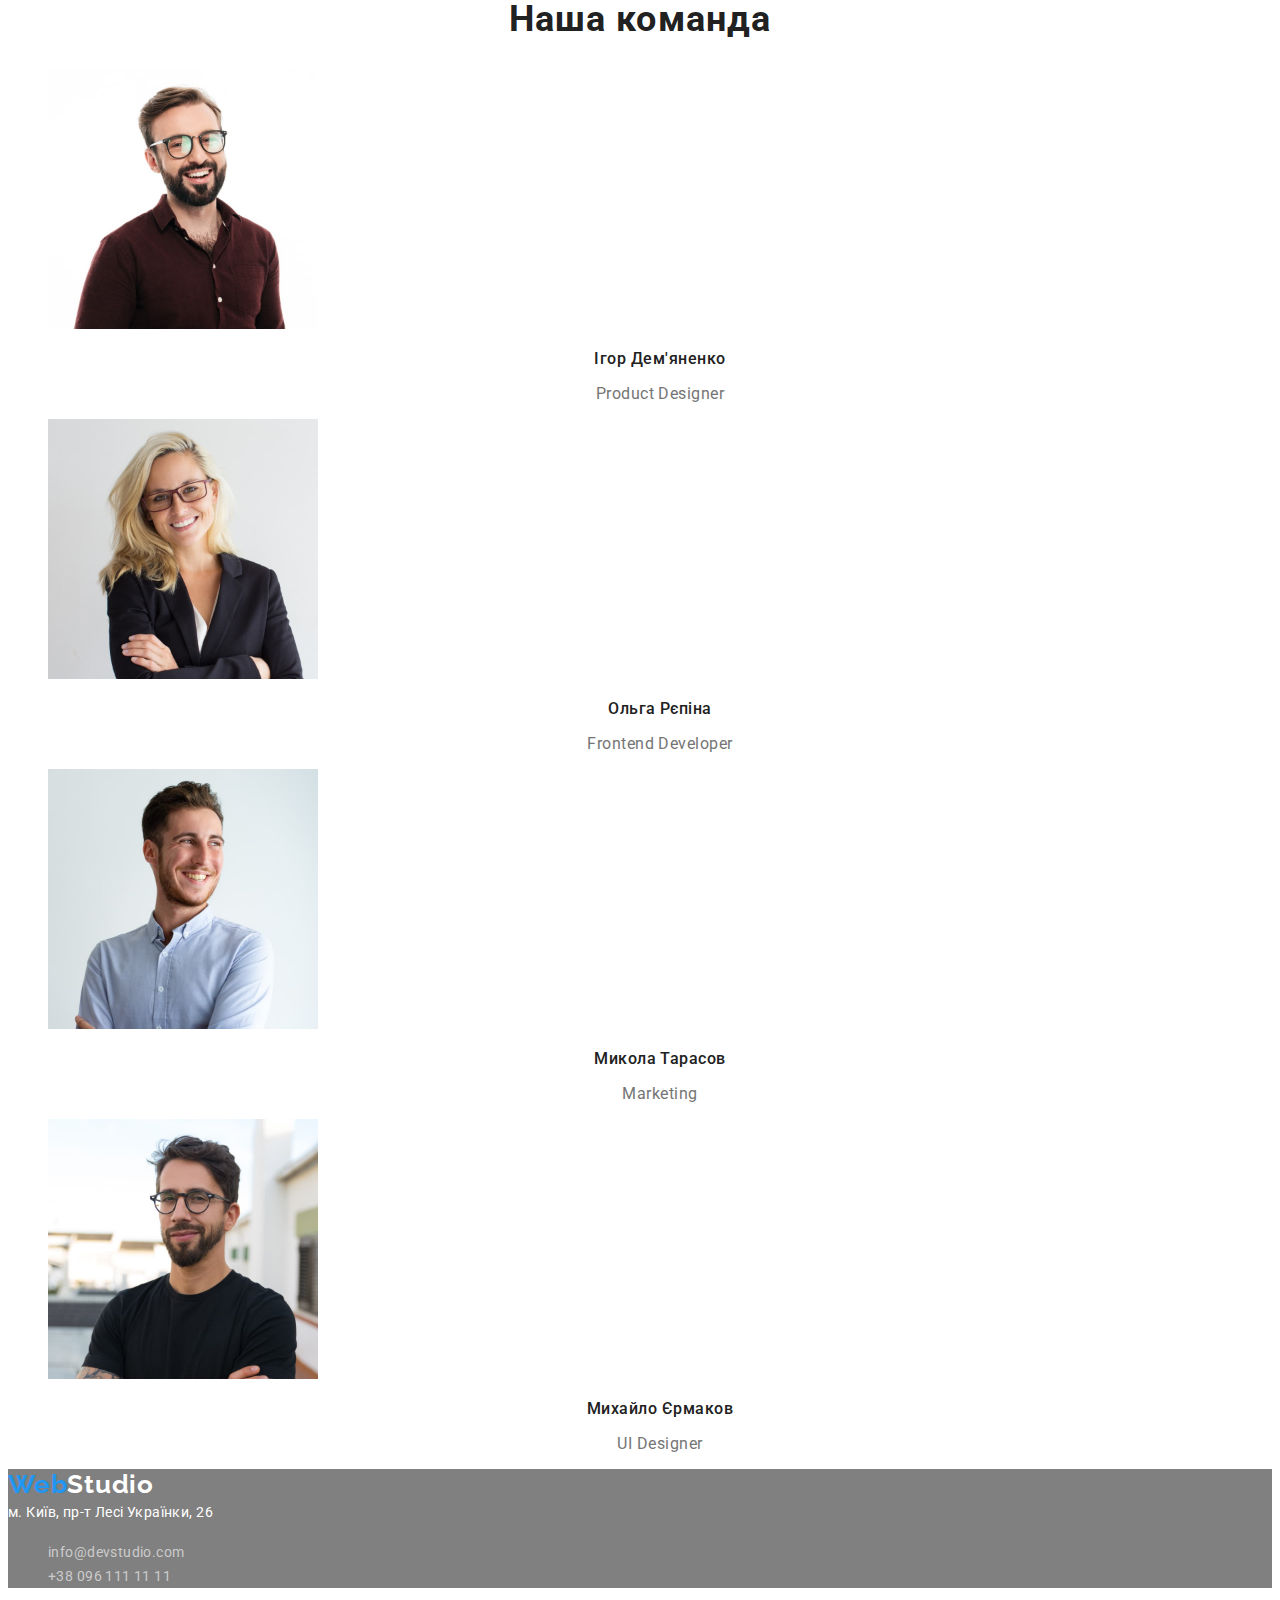
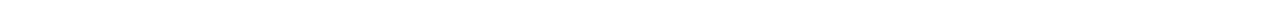
==== commit 33f00a70: "готовий варіант" ====
--- a/index.html
+++ b/index.html
@@ -63,7 +63,7 @@
         </ul>
       </section>
       <section>
-        <h2>Чим ми займаємося</h2>
+        <h2 class="index-h2">Чим ми займаємося</h2>
         <ul class="list">
           <li>
             <a href="">
@@ -98,7 +98,7 @@
         </ul>
       </section>
       <section class="team">
-        <h2>Наша команда</h2>
+        <h2 class="index-h2">Наша команда</h2>
         <ul class="list">
           <li>
             <img
--- a/css/styles.css
+++ b/css/styles.css
@@ -9,6 +9,10 @@
     --accent-color: #2196F3;
 }
 
+body{
+    font-family: Roboto, sans-serif;
+    color: var(--primary-text-color);
+}
 
 .link{
     text-decoration: none;
@@ -16,11 +20,8 @@
 .list{
     list-style-type: none;
 }
-body{
-    font-family: Roboto, sans-serif;
-}
-h2{
-    font-family: 'Roboto';    
+
+.index-h2{    
     font-weight: 700;
     font-size: 36px;
     line-height: calc(42/36);
@@ -30,8 +31,7 @@
 }
 /* ----------------HEADER---------------- */
 
-.title{
-    
+.title{    
     font-family: 'Raleway';    
     font-weight: 700;
     font-size: 26px;
@@ -42,12 +42,7 @@
 .title-part {       
     color: var(--title-text-color);
 }
-.nav-menu {
-
-}
-.nav-menu-item {
-    
-}
+  
 .nav-menu-link {
     font-weight: 500;
     font-size: 14px;
@@ -63,7 +58,6 @@
     font-size: 14px;
     line-height: calc(16/14);
     letter-spacing: 0.02em;    
-    color:var(--primary-text-color);
 }
 .header-cont:hover, .header-cont:focus{
     color:  var(--accent-color);
@@ -73,16 +67,15 @@
 
 .hero-title{
     background-color: gray;
-font-weight: 900;
-font-size: 44px;
-line-height: calc(60/44);
-text-align: center;
-letter-spacing: 0.06em;
-text-transform: uppercase;
-
-
-color: #FFFFFF;
-}
+    font-weight: 900;
+    font-size: 44px;
+    line-height: calc(60/44);
+    text-align: center;
+    letter-spacing: 0.06em;
+    text-transform: uppercase;
+    color: #FFFFFF;
+}
+
 .hero-btn{
     background-color: var(--accent-color);
     font-family: inherit;
@@ -111,11 +104,9 @@
     color: var(--title-text-color);
 }
 .about-text {
-    font-weight: 400;
     font-size: 14px;
     line-height: 24px;
     letter-spacing: 0.03em;
-    color: var(--primary-text-color);
 }
 /* ------------------TEAM---------------- */
 .team-member{
@@ -125,15 +116,13 @@
     text-align: center;
     letter-spacing: 0.03em;
     color: var(--title-text-color);
-
-}
+}
+
 .team-member-prof{
-    font-weight: 400;
     font-size: 16px;
     line-height: calc(19/16);
     text-align: center;
     letter-spacing: 0.03em;
-    color: var(--primary-text-color);
 }
 
 /* -----------------------FOOTER -----------------------*/
@@ -152,9 +141,9 @@
 .logo-ft-part {
     color: #FFFFFF;
 }
+
 .map {
     font-style: normal;
-    font-weight: 400;
     font-size: 14px;
     line-height: calc(24/14);
     letter-spacing: 0.03em;
@@ -162,13 +151,12 @@
 }
 
 .ft-cont {
-    font-weight: 400;
     font-size: 14px;
     line-height: calc(24/14);
     letter-spacing: 0.03em;
     color: rgba(255, 255, 255, 0.6);
-
-}
+}
+
 .ft-cont:hover, .ft-cont:focus{
     color:  var(--accent-color);
 }
@@ -189,32 +177,30 @@
         text-align: center;
         letter-spacing: 0.03em;
         cursor: pointer;
-        /* просто для зручного перегляду */
-        border-style: thin; 
         color: var(--title-text-color);
         width: 125px;
         cursor: pointer;
+        border: none;
     }
 
         
     .btn-list:hover, .btn-list:focus{
         background-color: var(--accent-color); 
-        color #FFFFFF;
+        color: #FFFFFF;
         }
 
 
       
- /* .list-title {
+    .list-title {
         font-weight: 700;
         font-size: 18px;
         line-height: calc(36/18);
         letter-spacing: 0.06em;
-        color: #212121; */
-
+        color: var(--title-text-color);
+    }
   
     .list-info {
         font-size: 16px;
         line-height: calc(30/16);
         letter-spacing: 0.03em;
-        color: #757575;
     }